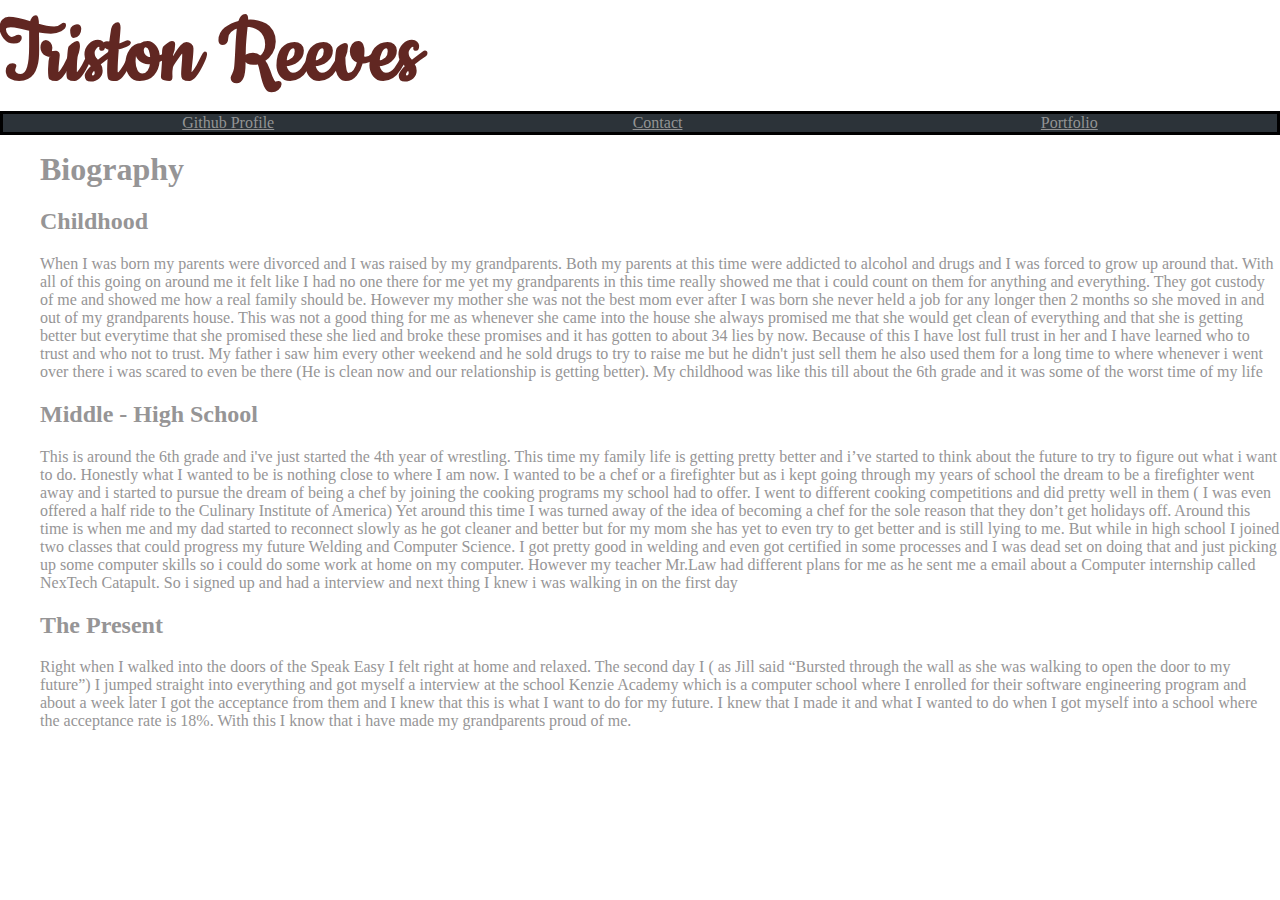
==== index.html @ 75182d00 "Stuff" ====
<!DOCTYPE html>
<html lang="en">
<head>
    <meta charset="UTF-8">
    <meta name="viewport" content="width=device-width, initial-scale=1.0">
    <meta http-equiv="X-UA-Compatible" content="ie=edge">
    <title>Stuff and things</title>
    <link rel="stylesheet" href="style.css">
    <link rel="shortcut icon" href="favicon.ico" type="image/x-icon">
    <link href="https://fonts.googleapis.com/css?family=Cookie" rel="stylesheet">
</head>
<header>
        <h1 id="header-font"style="font-size:100px;">Triston Reeves</h1>
    <div id= "links">
        <a  href="https://github.com/RiftCake"> Github Profile</a>
         <a  href="Contact.html"> Contact </a>
         <a href="pro.html"> Portfolio</a>
    </div>
</header>
<body>
    <div id = "text">
    <ul>
        <h1>Biography</h1>
  <h2> Childhood</h2>
    <p>When I was born my parents were divorced and I was raised by my grandparents. Both my parents at this time were addicted to alcohol and drugs and I was forced to grow up around that. With all of this going on around me it felt like I had no one there for me yet my grandparents in this time really showed me that i could count on them for anything and everything. They got custody of me and showed me how a real family should be. However my mother she was not the best mom ever after I was born she never held a job for any longer then 2 months so she moved in and out of my grandparents house. This was not a good thing for me as whenever she came into the house she always promised me that she would get clean of everything and that she is getting better but everytime that she promised these she lied and broke these promises and it has gotten to about 34 lies by now. Because of this I have lost full trust in her and I have learned who to trust and who not to trust. My father i saw him every other weekend and he sold drugs to try to raise me but he didn't just sell them he also used them for a long time to where whenever i went over there i was scared to even be there (He is clean now and our relationship is getting better). My childhood was like this till about the 6th grade and it was some of the worst time of my life
        </p>
    <h2>Middle - High School</h2>
        <p>This is around the 6th grade and i've just started the 4th year of wrestling. This time my family life is getting pretty better and i’ve started to think about the future to try to figure out what i want to do. Honestly what I wanted to be is nothing close to where I am now. I wanted to be a chef or a firefighter but as i kept going through my years of school the dream to be a firefighter went away and i started to pursue the dream of being a chef by joining the cooking programs my school had to offer. I went to different cooking competitions and did pretty well in them ( I was even offered a half ride to the Culinary Institute of America) Yet around this time I was turned away of the idea of becoming a chef for the sole reason that they don’t get holidays off. Around this time is when me and my dad started to reconnect slowly as he got cleaner and better but for my mom she has yet to even try to get better and is still lying to me. But while in high school I joined two classes that could progress my future Welding and Computer Science. I got pretty good in welding and even got certified in some processes and I was dead set on doing that and just picking up some computer skills so i could do some work at home on my computer. However my teacher Mr.Law had different plans for me as he sent me a email about a Computer internship called NexTech Catapult. So i signed up and had a interview and next thing I knew i was walking in on the first day
            </p>
    <h2>The Present</h2>
        <p>Right when I walked into the doors of the Speak Easy I felt right at home and relaxed. The second day I ( as Jill said “Bursted through the wall as she was walking to open the door to my future”) I jumped straight into everything and got myself a interview at the school Kenzie Academy which is a computer school where I enrolled for their software engineering program and about a week later I got the acceptance from them and I knew that this is what I want to do for my future. I knew that I made it and what I wanted to do when I got myself into a school where the acceptance rate is 18%. With this I know that i have made my grandparents proud of me.
            </p>
    </ul>
</div>
</body>
</html>
---- style.css ----
#links{
    border-style: solid;
    border-color: black;
    background-color: #2C3339;
    color:#595859;
    display:flex;
    justify-content: center;
    justify-content: space-around;    
    
    
}
a{
    color: #939394
}

.link {
    color: #939394
}
header{
    background-image: url("http://www.gidsmail.info/wp-content/uploads/cool-twitter-banners-pin-by-ashtyn-barr-on-twitter-headers-pinterest-header-and.jpg")
}
body{
    margin: 0px;
background-image: url("http://getwallpapers.com/wallpaper/full/b/7/2/1096936-gorgerous-cool-dark-background-1920x1080-pictures.jpg")   
}
h1{
    margin: 0px;
}
#text{
    color:#969596
}
#header-font{ 
    font-family: 'Cookie';
    color: #612722;
}
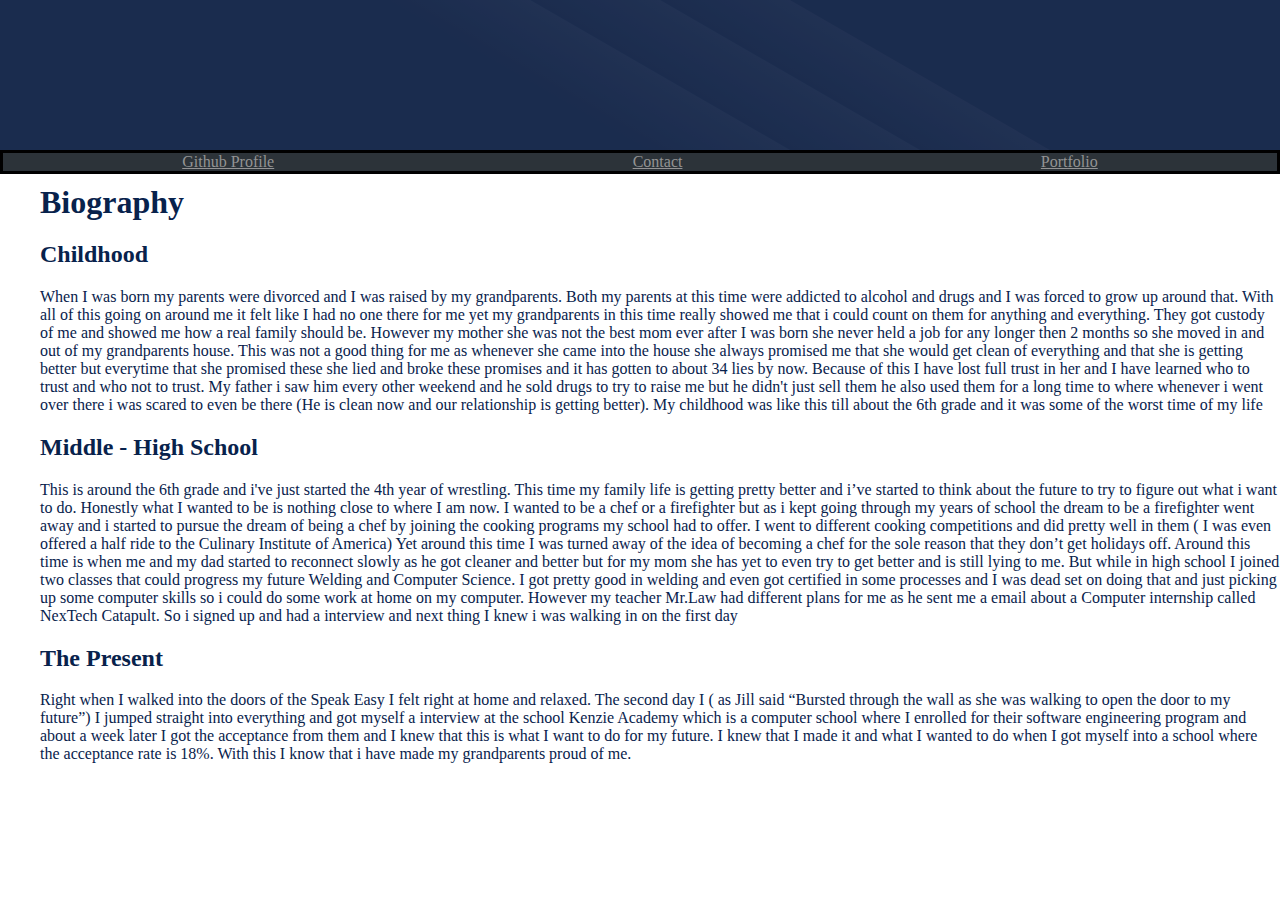
==== commit 9a2a062a: "llama" ====
--- a/index.html
+++ b/index.html
@@ -4,13 +4,37 @@
     <meta charset="UTF-8">
     <meta name="viewport" content="width=device-width, initial-scale=1.0">
     <meta http-equiv="X-UA-Compatible" content="ie=edge">
-    <title>Stuff and things</title>
+    <title>Document</title>
     <link rel="stylesheet" href="style.css">
     <link rel="shortcut icon" href="favicon.ico" type="image/x-icon">
     <link href="https://fonts.googleapis.com/css?family=Cookie" rel="stylesheet">
 </head>
 <header>
-        <h1 id="header-font"style="font-size:100px;">Triston Reeves</h1>
+        <div class="animation-wrap">
+            <div class="overlay"></div>
+            <div class="llama-rock">
+                <div class="floater">
+                </div>
+                <div class="floater two">
+                </div>
+                <div class="floater three">
+                </div>
+                <div class="floater four">
+                </div>
+                <div class="floater five">
+                </div>
+            </div>
+            <div class="cloud-container front">
+            </div>
+            <div class="cloud-container back">
+            </div>
+            <div class="stripe">
+            </div>
+            <div class="stripe">
+            </div>
+            <div class="stripe">
+            </div>
+            </div>
     <div id= "links">
         <a  href="https://github.com/RiftCake"> Github Profile</a>
          <a  href="Contact.html"> Contact </a>
@@ -20,6 +44,7 @@
 <body>
     <div id = "text">
     <ul>
+        <br>
         <h1>Biography</h1>
   <h2> Childhood</h2>
     <p>When I was born my parents were divorced and I was raised by my grandparents. Both my parents at this time were addicted to alcohol and drugs and I was forced to grow up around that. With all of this going on around me it felt like I had no one there for me yet my grandparents in this time really showed me that i could count on them for anything and everything. They got custody of me and showed me how a real family should be. However my mother she was not the best mom ever after I was born she never held a job for any longer then 2 months so she moved in and out of my grandparents house. This was not a good thing for me as whenever she came into the house she always promised me that she would get clean of everything and that she is getting better but everytime that she promised these she lied and broke these promises and it has gotten to about 34 lies by now. Because of this I have lost full trust in her and I have learned who to trust and who not to trust. My father i saw him every other weekend and he sold drugs to try to raise me but he didn't just sell them he also used them for a long time to where whenever i went over there i was scared to even be there (He is clean now and our relationship is getting better). My childhood was like this till about the 6th grade and it was some of the worst time of my life
@@ -33,4 +58,4 @@
     </ul>
 </div>
 </body>
-</html>
+</html>--- a/style.css
+++ b/style.css
@@ -1,35 +1,300 @@
-#links{
+#links {
     border-style: solid;
     border-color: black;
     background-color: #2C3339;
-    color:#595859;
-    display:flex;
+    color: #595859;
+    display: flex;
     justify-content: center;
-    justify-content: space-around;    
-    
-    
-}
-a{
+    justify-content: space-around;
+}
+
+a {
     color: #939394
 }
 
 .link {
     color: #939394
 }
-header{
-    background-image: url("http://www.gidsmail.info/wp-content/uploads/cool-twitter-banners-pin-by-ashtyn-barr-on-twitter-headers-pinterest-header-and.jpg")
-}
-body{
+
+
+body {
     margin: 0px;
-background-image: url("http://getwallpapers.com/wallpaper/full/b/7/2/1096936-gorgerous-cool-dark-background-1920x1080-pictures.jpg")   
-}
-h1{
+    background-image: url("https://jakobscreativity.files.wordpress.com/2012/02/hexagon-jakob.jpg");
+}
+
+h1 {
     margin: 0px;
 }
-#text{
-    color:#969596
-}
-#header-font{ 
+
+#text {
+    color: #08224C
+}
+
+#header-font {
     font-family: 'Cookie';
-    color: #612722;
-}+    color: #2B7545;
+}
+html,
+body {
+  height: 100%;
+  width: 100%;
+  margin: 0;
+  border: 0;
+}
+header {
+    height: 150px;
+}
+.animation-wrap {
+    background: #07243B;
+    width: 100%;
+    height: 100%;
+    position: relative;
+    border: 0;
+    overflow: hidden;
+  }
+  
+  .overlay {
+    width: 100%;
+    height: 100%;
+    background: rgba(73, 63, 123, 0.3);
+    z-index: 99999;
+    position: absolute;
+  }
+  
+  .llama-rock {
+    background-image: url("https://res.cloudinary.com/evanisadesigner/image/upload/v1438829965/Llama-Rock_acdr1o.png");
+    height: 90%;
+    width: 25%;
+    background-size: contain;
+    background-repeat: no-repeat;
+    position: absolute;
+    right: 0%;
+    top: 10%;
+    z-index: 999;
+    animation-name: ride-left;
+    animation-duration: 200s;
+    animation-iteration-count: infinite;
+  }
+  
+  /*.llama-rock:before{
+    content:"";
+    height:100px;
+    width:50px;
+   position:absolute; background:url("https://res.cloudinary.com/evanisadesigner/image/upload/v1439948097/Llama-floater_weoxne.png");
+    background-size:contain;
+  }*/
+  .llama-rock .floater {
+    height: 25%;
+    width: 25%;
+    position: absolute;
+    background: url("https://res.cloudinary.com/evanisadesigner/image/upload/v1439948097/Llama-floater_weoxne.png");
+    background-size: contain;
+    background-repeat: no-repeat;
+    z-index: 999;
+    right: 0%;
+    bottom: 0;
+    animation-name: float1;
+    animation-direction: alternate;
+    animation-duration: 5s;
+    animation-iteration-count: infinite;
+  }
+  
+  .llama-rock .floater.two {
+    height: 10%;
+    width: 10%;
+    left: 0%;
+    bottom: 0;
+    animation-name: float1;
+    animation-direction: alternate;
+    animation-duration: 2s;
+    animation-iteration-count: infinite;
+  }
+  
+  .llama-rock .floater.three {
+    height: 15%;
+    width: 15%;
+    left: -20%;
+    bottom: 50%;
+    animation-name: float2;
+    animation-direction: alternate;
+    animation-duration: 4s;
+    animation-iteration-count: infinite;
+  }
+  
+  .llama-rock .floater.four {
+    height: 20%;
+    width: 15%;
+    right: 20%;
+    animation-name: float3;
+    animation-direction: alternate;
+    animation-duration: 5s;
+    animation-iteration-count: infinite;
+  }
+  
+  .llama-rock .floater.five {
+    height: 22%;
+    width: 22%;
+    left: 10%;
+    animation-name: float4;
+    animation-direction: alternate;
+    animation-duration: 5s;
+    animation-iteration-count: infinite;
+  }
+  
+  @keyframes float1 {
+    0% {
+      bottom: 0;
+    }
+    100% {
+      bottom: 30px;
+    }
+  }
+  @keyframes float2 {
+    0% {
+      bottom: 70%;
+    }
+    100% {
+      bottom: 63%;
+    }
+  }
+  @keyframes float3 {
+    0% {
+      bottom: 73%;
+    }
+    100% {
+      bottom: 53%;
+    }
+  }
+  @keyframes float4 {
+    0% {
+      bottom: 33%;
+    }
+    100% {
+      bottom: 53%;
+    }
+  }
+  @keyframes ride-left {
+    0% {
+      right: -30%;
+    }
+    15% {
+      right: 0;
+      top: 0;
+    }
+    27% {
+      right: 10%;
+      top: 10%;
+    }
+    50% {
+      right: 100%;
+      top: 20%;
+      transform: rotateY(0deg);
+    }
+    51% {
+      transform: rotateY(180deg);
+    }
+    100% {
+      right: -30%;
+      transform: rotateY(180deg);
+    }
+  }
+  .cloud-container {
+    position: absolute;
+    z-index: 1;
+    width: 1000%;
+    height: 200px;
+  }
+  
+  .cloud-container.front {
+    background-image: url("https://res.cloudinary.com/evanisadesigner/image/upload/v1439946895/Llama-cloud_front_xgr5vi.png");
+    height: 70vh;
+    bottom: 0;
+    animation-name: cloud-drift2;
+    animation-duration: 30s;
+    animation-direction: alternate;
+    -webkit-animation-direction: alternate;
+    animation-iteration-count: infinite;
+    z-index: 2;
+  }
+  
+  .cloud-container.back {
+    background-image: url("https://res.cloudinary.com/evanisadesigner/image/upload/v1439946903/Llama-cloud_back_xsdeot.png");
+    height: 70vh;
+    bottom: 0;
+    animation-name: cloud-drift;
+    animation-duration: 50s;
+    animation-direction: alternate;
+    -webkit-animation-direction: alternate;
+    animation-iteration-count: infinite;
+  }
+  
+  .stripe {
+    background: -moz-linear-gradient(top, rgba(255, 255, 255, 0.05) 0%, rgba(255, 255, 255, 0) 100%);
+    background: -webkit-gradient(linear, left top, left bottom, color-stop(0%, rgba(255, 255, 255, 0.05)), color-stop(100%, rgba(255, 255, 255, 0)));
+    background: -webkit-linear-gradient(top, rgba(255, 255, 255, 0.05) 0%, rgba(255, 255, 255, 0) 100%);
+    background: -o-linear-gradient(top, rgba(255, 255, 255, 0.05) 0%, rgba(255, 255, 255, 0) 100%);
+    background: -ms-linear-gradient(top, rgba(255, 255, 255, 0.05) 0%, rgba(255, 255, 255, 0) 100%);
+    background: linear-gradient(to bottom, rgba(255, 255, 255, 0.05) 0%, rgba(255, 255, 255, 0) 100%);
+    filter: progid:DXImageTransform.Microsoft.gradient( startColorstr='#ffffff', endColorstr='#00ffffff',GradientType=0 );
+    width: 200%;
+    height: 50%;
+    transform: rotate(30deg);
+    border: 0;
+    margin-left: -500px;
+    opacity: 0.7;
+    animation-name: stripe-drift;
+    animation-duration: 30s;
+    animation-direction: alternate;
+    -webkit-animation-direction: alternate;
+    animation-iteration-count: infinite;
+  }
+  
+  @keyframes cloud-drift {
+    0% {
+      left: -18%;
+    }
+    25% {
+      left: -15%;
+      bottom: -7%;
+    }
+    50% {
+      left: -13%;
+    }
+    100% {
+      left: -10%;
+      bottom: -15%;
+    }
+  }
+  @keyframes cloud-drift2 {
+    0% {
+      left: -5%;
+    }
+    25% {
+      left: -15%;
+      bottom: -5%;
+    }
+    50% {
+      left: -5%;
+    }
+    100% {
+      left: -10%;
+      bottom: -5%;
+    }
+  }
+  @keyframes stripe-drift {
+    0% {
+      margin-left: -500px;
+    }
+    25% {
+      margin-left: -450px;
+      opacity: 1;
+    }
+    50% {
+      margin-left: -440px;
+      opacity: 0;
+    }
+    100% {
+      margin-left: -430px;
+      opacity: 0.7;
+    }
+  }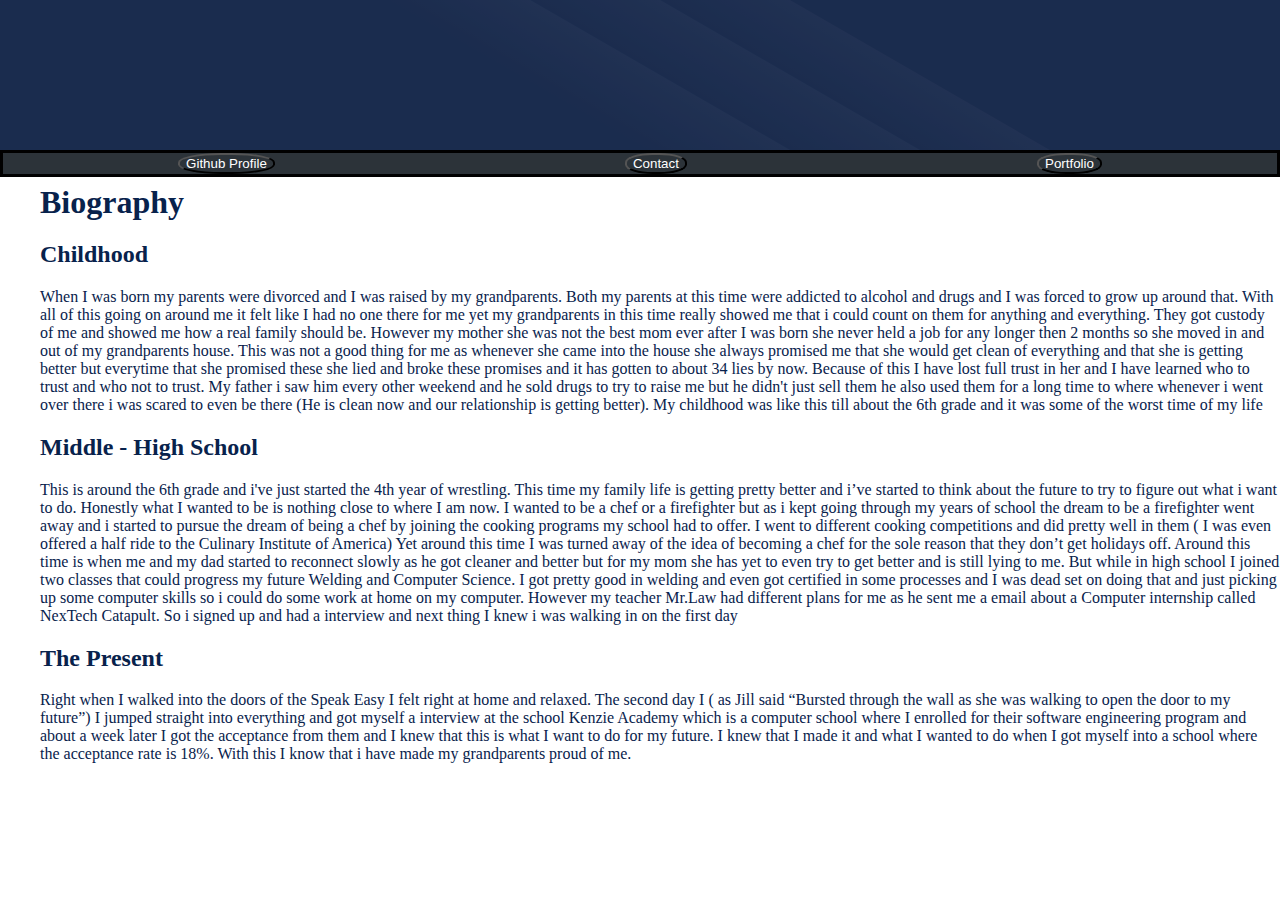
==== commit 106d7624: "buttons" ====
--- a/index.html
+++ b/index.html
@@ -36,9 +36,9 @@
             </div>
             </div>
     <div id= "links">
-        <a  href="https://github.com/RiftCake"> Github Profile</a>
-         <a  href="Contact.html"> Contact </a>
-         <a href="pro.html"> Portfolio</a>
+        <a  href="https://github.com/RiftCake"><button> Github Profile</button></a>
+         <a  href="Contact.html"><button>Contact</button></a>
+         <a href="pro.html"><button>Portfolio</button></a>
     </div>
 </header>
 <body>
@@ -56,6 +56,9 @@
         <p>Right when I walked into the doors of the Speak Easy I felt right at home and relaxed. The second day I ( as Jill said “Bursted through the wall as she was walking to open the door to my future”) I jumped straight into everything and got myself a interview at the school Kenzie Academy which is a computer school where I enrolled for their software engineering program and about a week later I got the acceptance from them and I knew that this is what I want to do for my future. I knew that I made it and what I wanted to do when I got myself into a school where the acceptance rate is 18%. With this I know that i have made my grandparents proud of me.
             </p>
     </ul>
+    <br>
+    <br>
+   
 </div>
 </body>
 </html>--- a/style.css
+++ b/style.css
@@ -7,6 +7,14 @@
     justify-content: center;
     justify-content: space-around;
 }
+button{
+  background-color: #2C3339;
+  
+  border-radius: 45%;
+  color: white;
+  border-color: black;
+}
+
 
 a {
     color: #939394
@@ -72,7 +80,7 @@
     top: 10%;
     z-index: 999;
     animation-name: ride-left;
-    animation-duration: 200s;
+    animation-duration: 20s;
     animation-iteration-count: infinite;
   }
   
@@ -95,7 +103,7 @@
     bottom: 0;
     animation-name: float1;
     animation-direction: alternate;
-    animation-duration: 5s;
+    animation-duration: 10s;
     animation-iteration-count: infinite;
   }
   
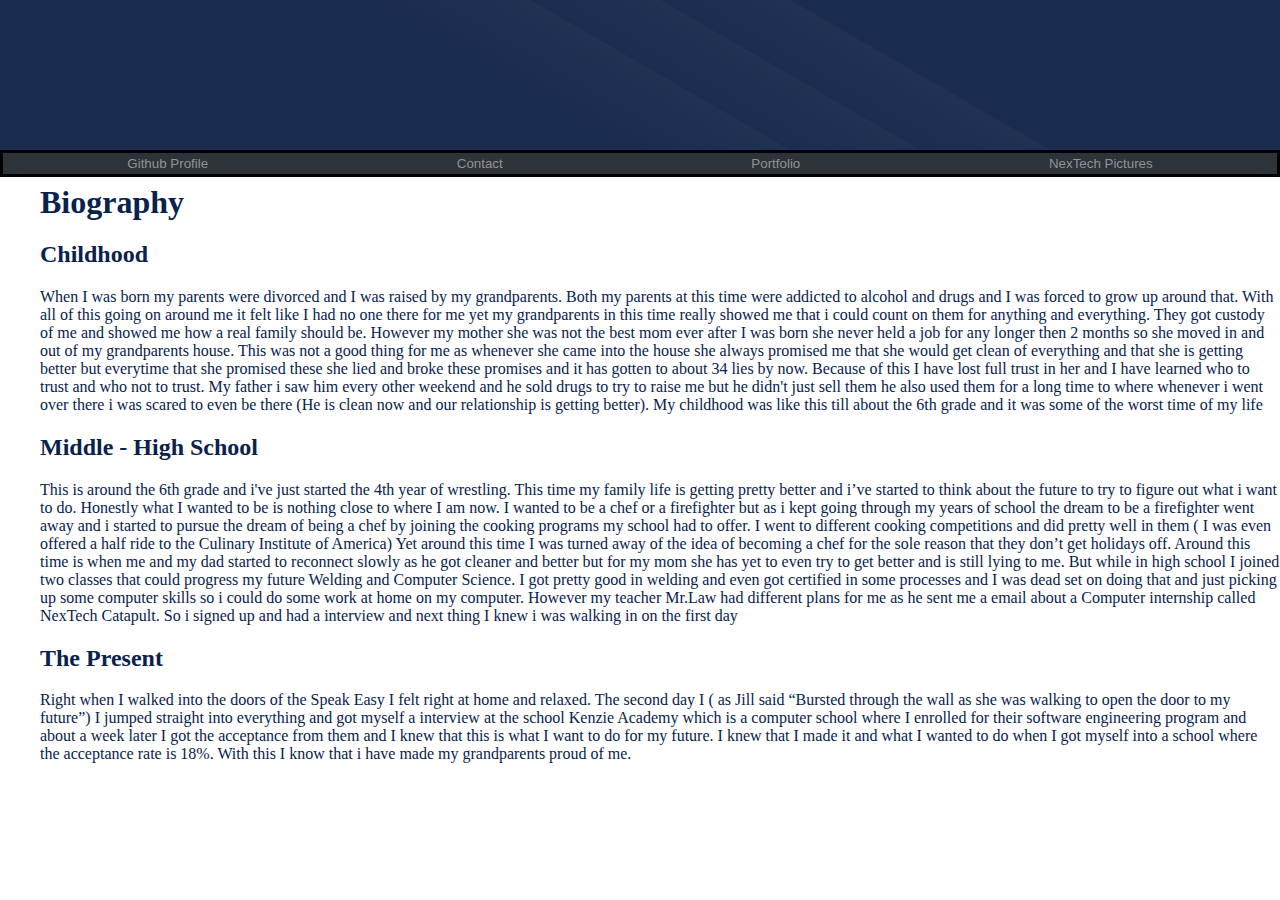
==== commit 292e8c2d: "slideshow" ====
--- a/index.html
+++ b/index.html
@@ -39,6 +39,7 @@
         <a  href="https://github.com/RiftCake"><button> Github Profile</button></a>
          <a  href="Contact.html"><button>Contact</button></a>
          <a href="pro.html"><button>Portfolio</button></a>
+         <a href="pic.html"><button>NexTech Pictures</button></a>
     </div>
 </header>
 <body>
--- a/style.css
+++ b/style.css
@@ -7,21 +7,20 @@
     justify-content: center;
     justify-content: space-around;
 }
-button{
-  background-color: #2C3339;
-  
-  border-radius: 45%;
-  color: white;
-  border-color: black;
-}
-
-
-a {
-    color: #939394
+a :hover  {
+  background: rgba(82, 84, 201, 0.678);
+  border-color: transparent;
+}
+
+
+button {
+    color: #939394;
+    background-color: #2C3339;
+    border-color:transparent;
 }
 
 .link {
-    color: #939394
+    color: #2C3339;
 }
 
 
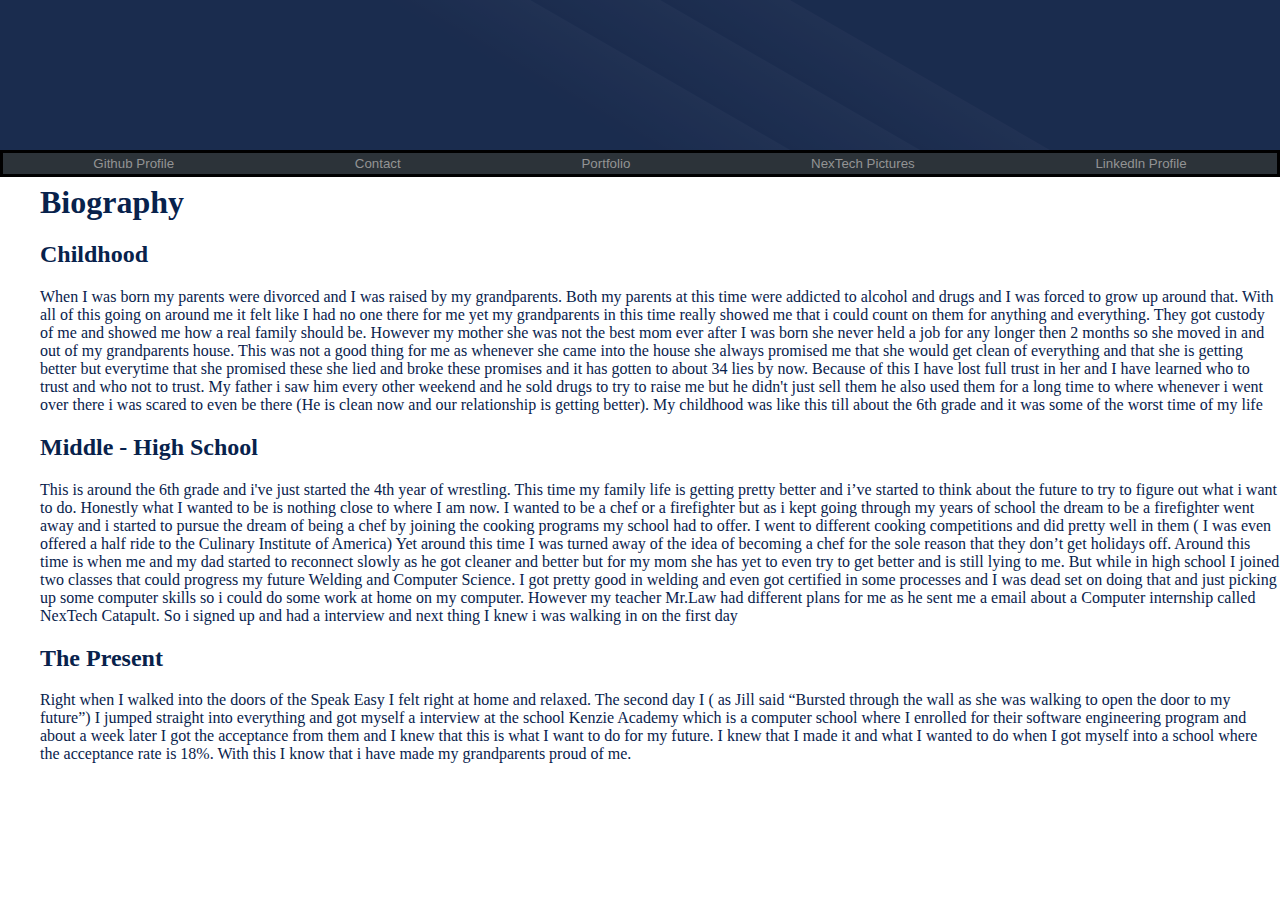
==== commit f3f99b10: "Linkedln" ====
--- a/index.html
+++ b/index.html
@@ -40,6 +40,7 @@
          <a  href="Contact.html"><button>Contact</button></a>
          <a href="pro.html"><button>Portfolio</button></a>
          <a href="pic.html"><button>NexTech Pictures</button></a>
+         <a href="https://www.linkedin.com/in/triston-reeves-165214168/"><button>Linkedln Profile</button></a>
     </div>
 </header>
 <body>
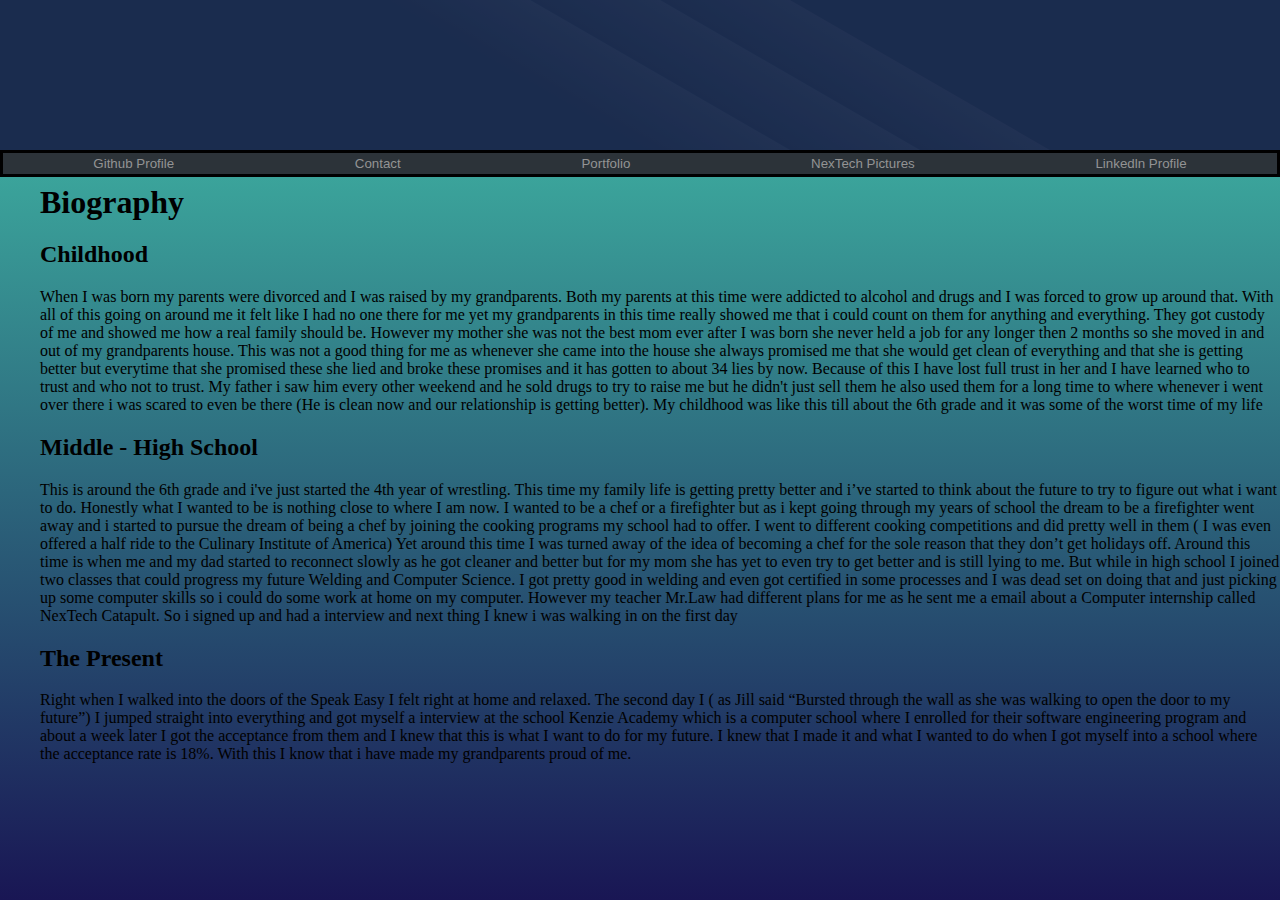
==== commit 290aab5f: "push" ====
--- a/index.html
+++ b/index.html
@@ -4,7 +4,7 @@
     <meta charset="UTF-8">
     <meta name="viewport" content="width=device-width, initial-scale=1.0">
     <meta http-equiv="X-UA-Compatible" content="ie=edge">
-    <title>Document</title>
+    <title>Triston's Bio</title>
     <link rel="stylesheet" href="style.css">
     <link rel="shortcut icon" href="favicon.ico" type="image/x-icon">
     <link href="https://fonts.googleapis.com/css?family=Cookie" rel="stylesheet">
@@ -35,6 +35,7 @@
             <div class="stripe">
             </div>
             </div>
+<div class="sticky">
     <div id= "links">
         <a  href="https://github.com/RiftCake"><button> Github Profile</button></a>
          <a  href="Contact.html"><button>Contact</button></a>
@@ -42,6 +43,7 @@
          <a href="pic.html"><button>NexTech Pictures</button></a>
          <a href="https://www.linkedin.com/in/triston-reeves-165214168/"><button>Linkedln Profile</button></a>
     </div>
+</div>
 </header>
 <body>
     <div id = "text">
--- a/style.css
+++ b/style.css
@@ -11,6 +11,9 @@
   background: rgba(82, 84, 201, 0.678);
   border-color: transparent;
 }
+.sticky{
+  position: sticky;
+}
 
 
 button {
@@ -26,15 +29,15 @@
 
 body {
     margin: 0px;
-    background-image: url("https://jakobscreativity.files.wordpress.com/2012/02/hexagon-jakob.jpg");
-}
+    background: linear-gradient(to bottom, #43c6ac, #191654);
+    }
 
 h1 {
     margin: 0px;
 }
 
 #text {
-    color: #08224C
+    color: black;
 }
 
 #header-font {
